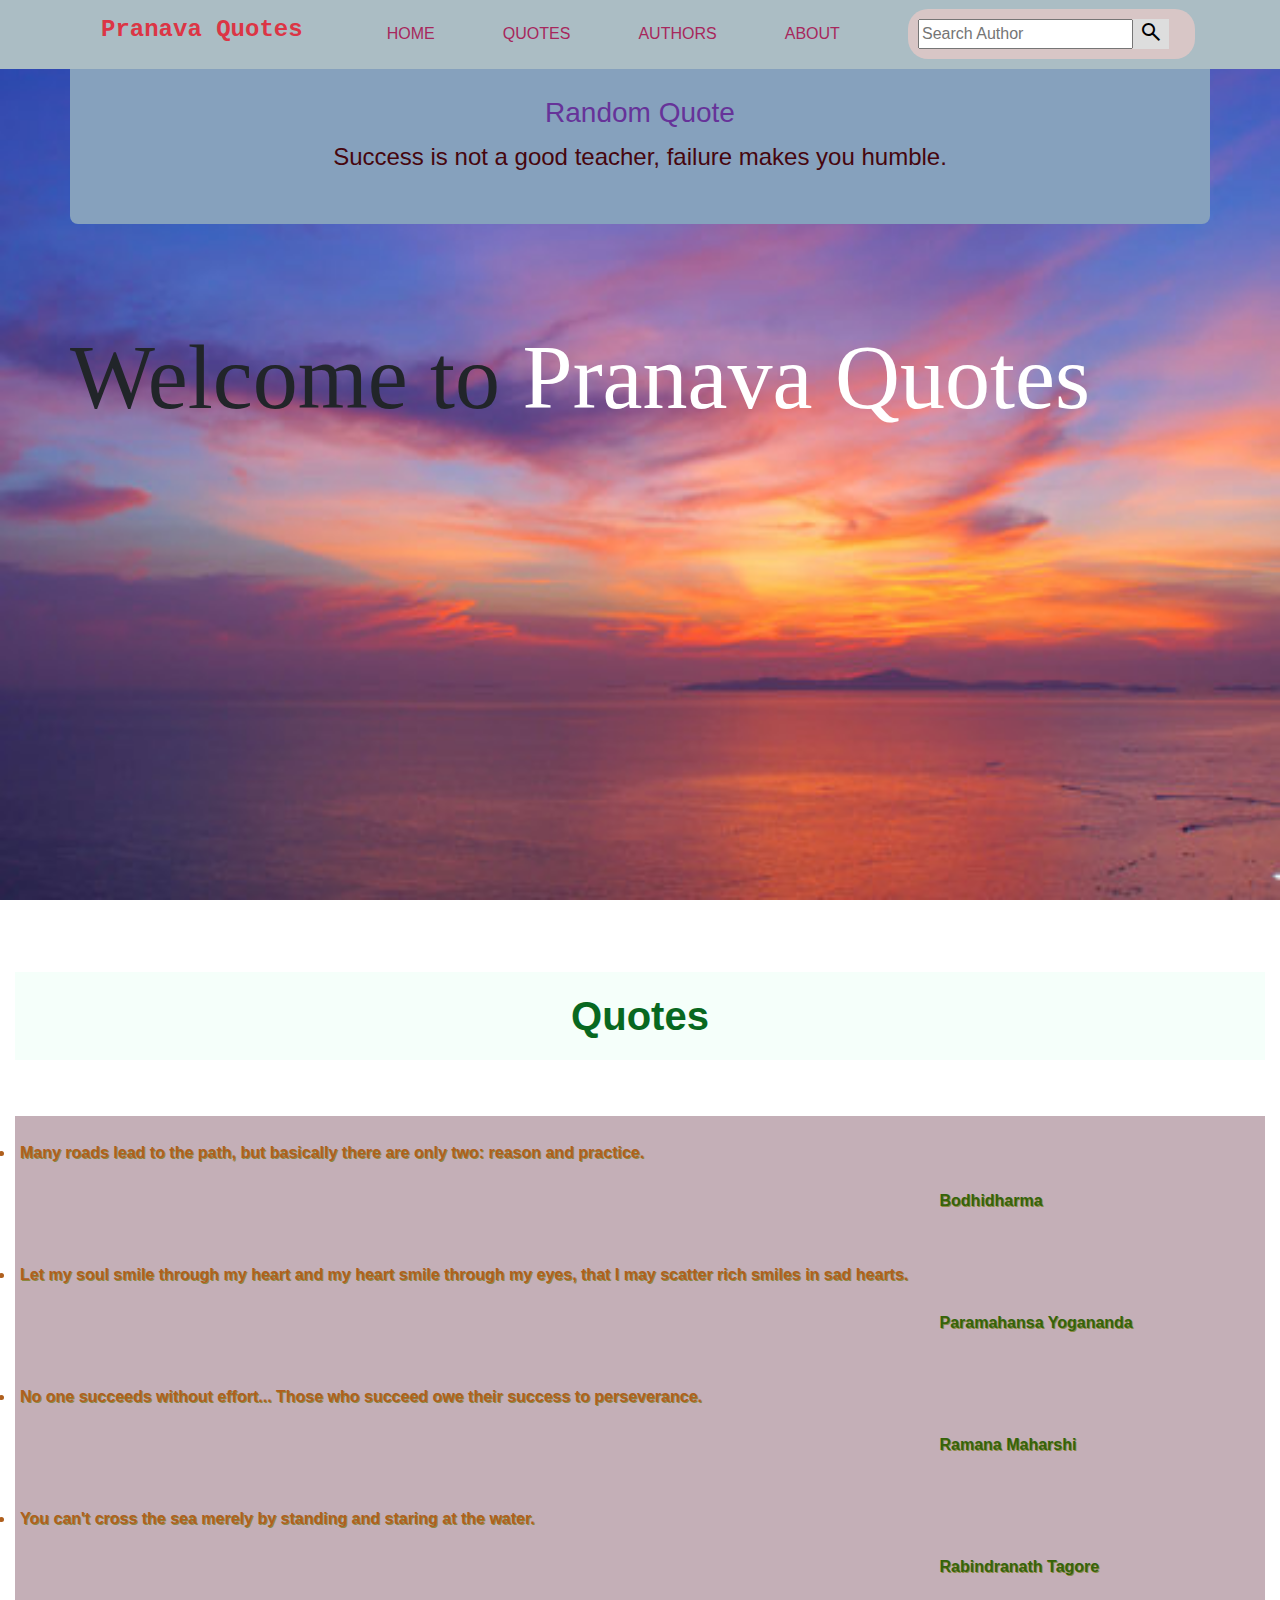
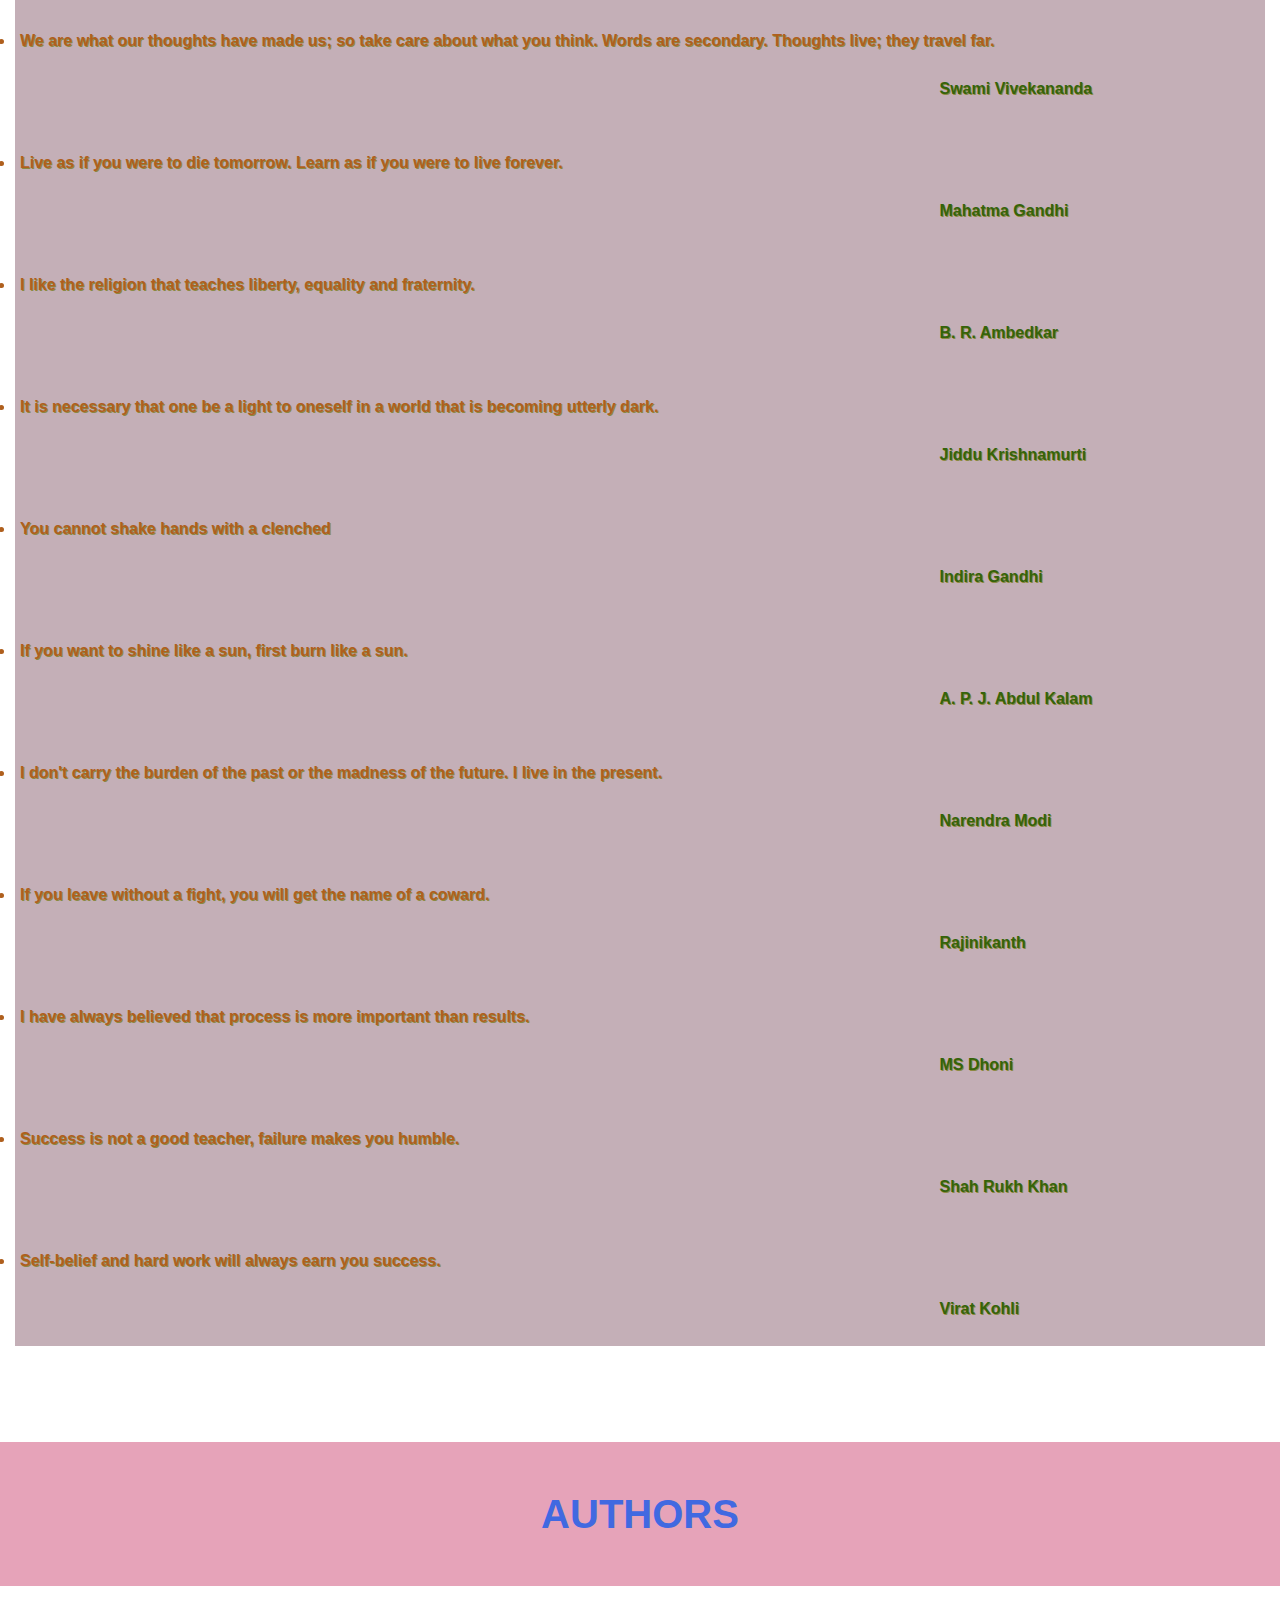
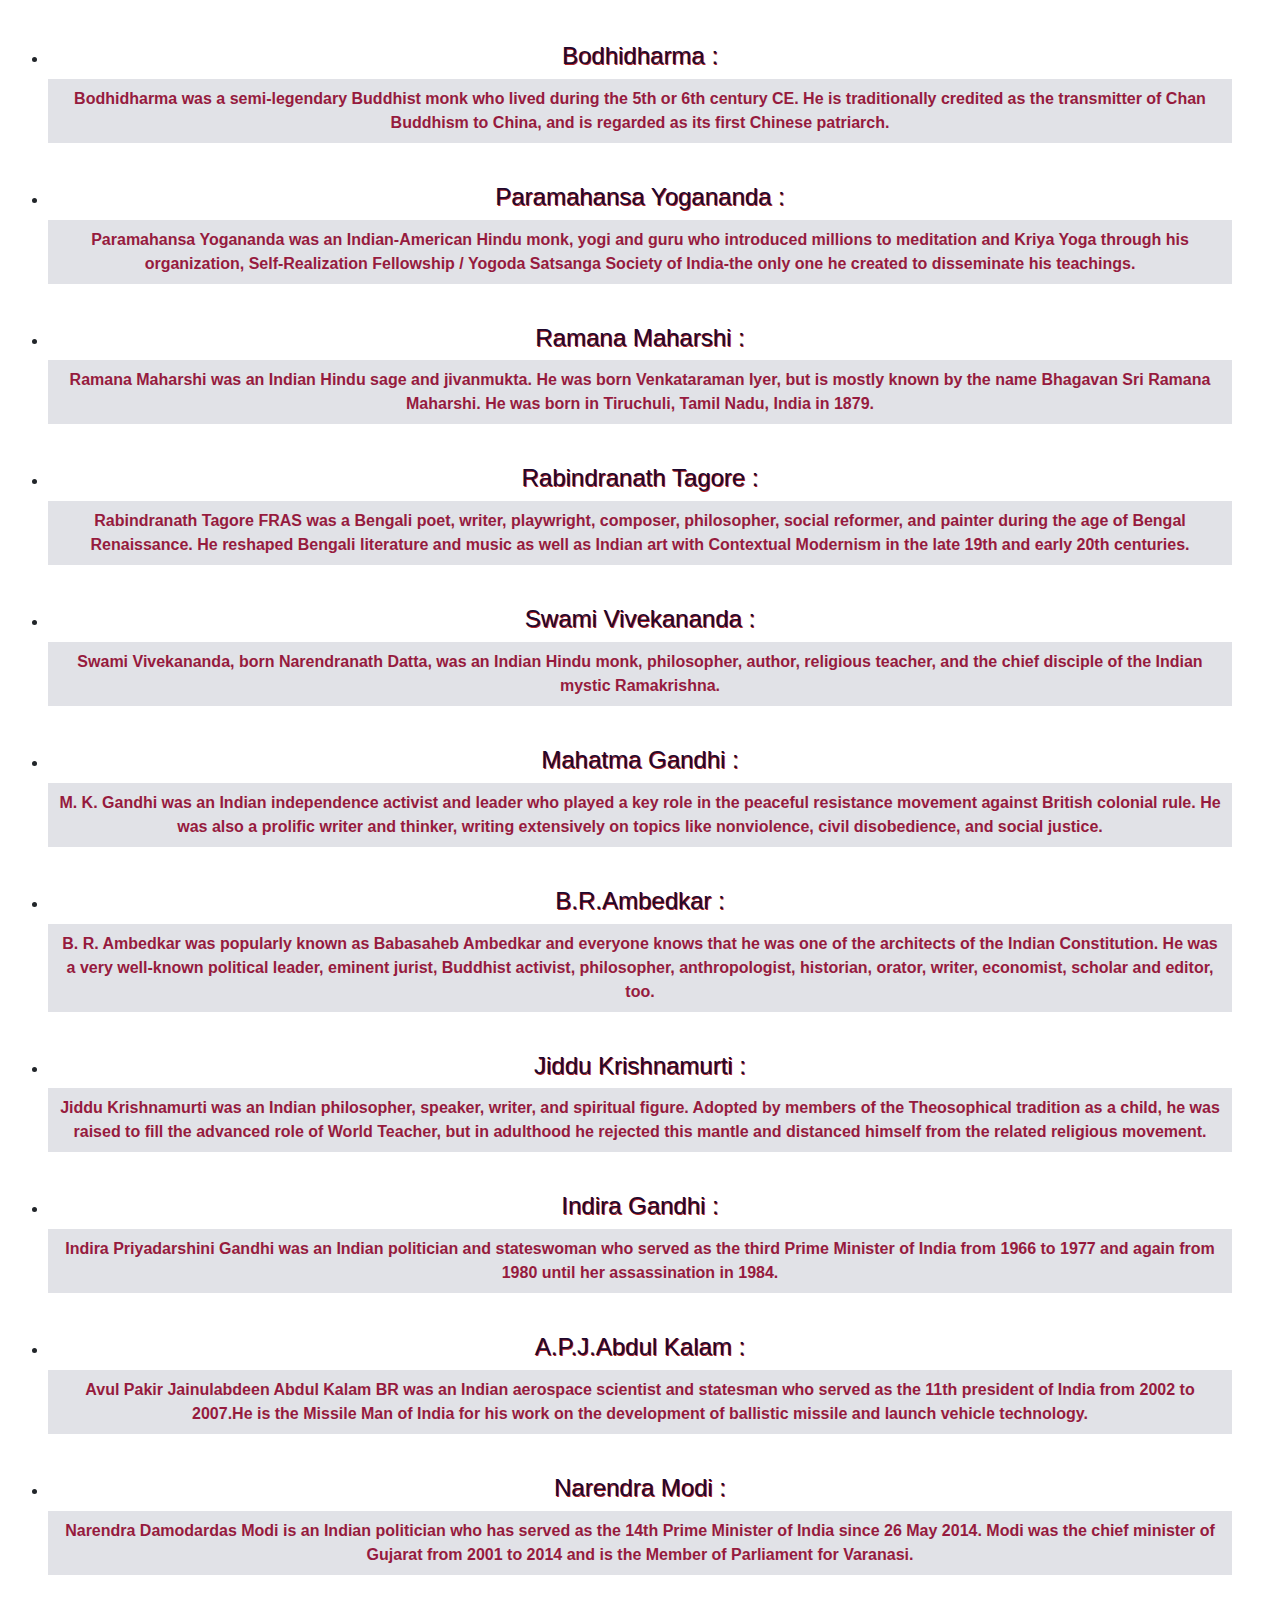
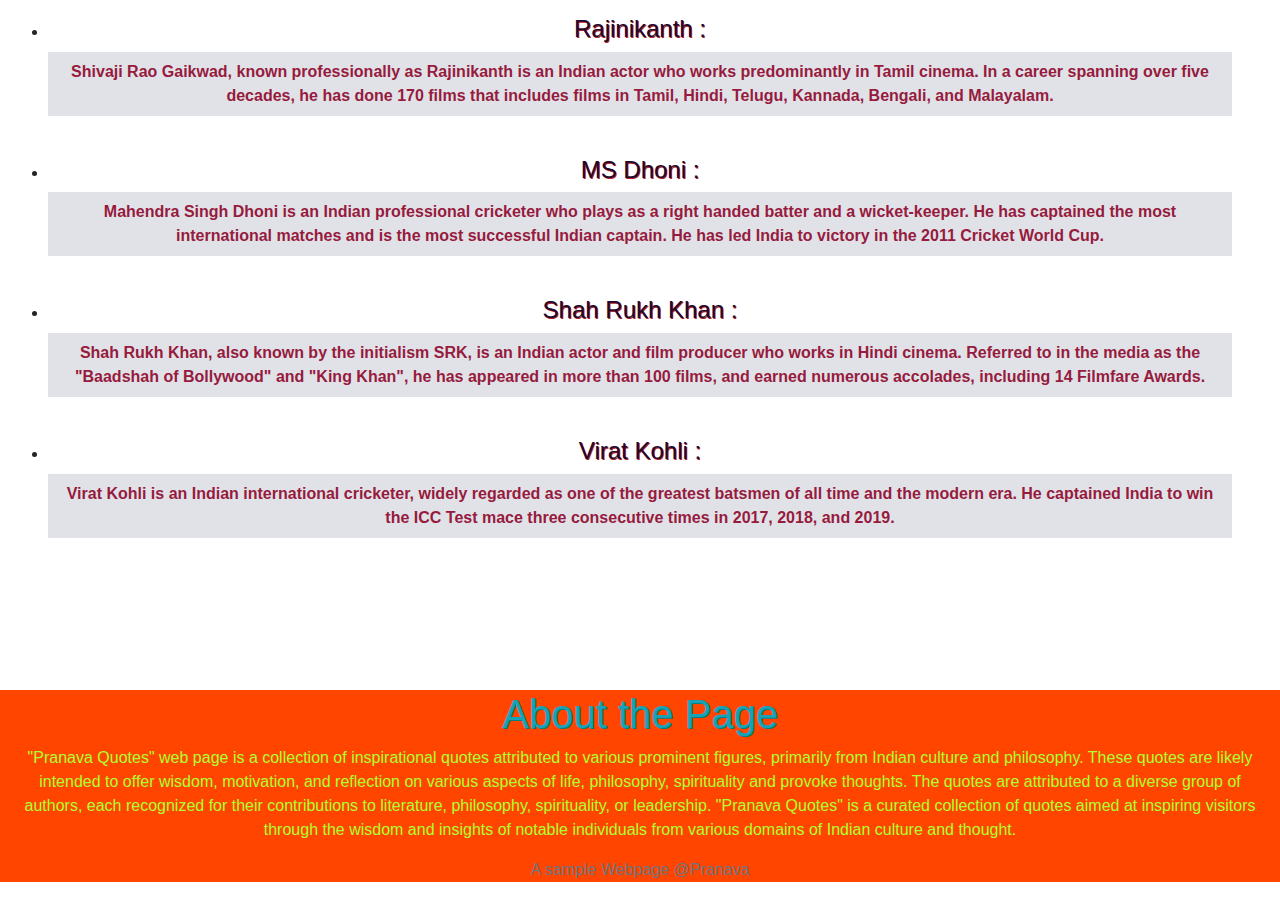
==== index.html @ 8353a924 "Add files via upload" ====
<!doctype html>
<html lang="en">
  <head>
    <title>Pranava Quote</title>
    <meta charset="utf-8">
    <meta name="viewport" content="width=device-width, initial-scale=1, shrink-to-fit=no">
    <link rel="stylesheet" href="https://stackpath.bootstrapcdn.com/bootstrap/4.3.1/css/bootstrap.min.css" integrity="sha384-ggOyR0iXCbMQv3Xipma34MD+dH/1fQ784/j6cY/iJTQUOhcWr7x9JvoRxT2MZw1T" crossorigin="anonymous">
    <script src="https://code.jquery.com/jquery-3.3.1.slim.min.js" integrity="sha384-q8i/X+965DzO0rT7abK41JStQIAqVgRVzpbzo5smXKp4YfRvH+8abtTE1Pi6jizo" crossorigin="anonymous"></script>
    <script src="https://cdnjs.cloudflare.com/ajax/libs/popper.js/1.14.7/umd/popper.min.js" integrity="sha384-UO2eT0CpHqdSJQ6hJty5KVphtPhzWj9WO1clHTMGa3JDZwrnQq4sF86dIHNDz0W1" crossorigin="anonymous"></script>
    <script src="https://stackpath.bootstrapcdn.com/bootstrap/4.3.1/js/bootstrap.min.js" integrity="sha384-JjSmVgyd0p3pXB1rRibZUAYoIIy6OrQ6VrjIEaFf/nJGzIxFDsf4x0xIM+B07jRM" crossorigin="anonymous"></script>
    <link rel="stylesheet" href="Quote.css">
    <link rel="stylesheet" href="https://fonts.googleapis.com/css2?family=Material+Symbols+Outlined:opsz,wght,FILL,GRAD@24,400,0,0" />
  </head>
  <body>
    <style>
      .highlight {
          background-color: yellow; 
      }
  </style>
    <nav class="navbar fixed-top" style="width: 100%; background-color: rgb(171, 189, 196);">
      <div class="container">
        <a href="http://127.0.0.1:5500/Pranava%20Quotes/Pranava%20Quote.html" class=" navbar text-danger font-weight-bolder h4" , style="font-family: monospace;"> Pranava Quotes</a>
        <a href="#welcome" class="font-family:Bold " style="color: rgb(167, 39,92);"> HOME</a>
        <a href="#quotes" class="font-family: Bold" style="color: rgb(167, 39, 92);"> QUOTES</a>
        <a href="#aboutauthors"class="font-family: Bold" style="color: rgb(167, 39, 92);">AUTHORS</a>
        <a href="#aboutthepage" class="font-family: Bold" style="color: rgb(167, 39, 92);">ABOUT</a>
         <form action="http://127.0.0.1:5500/Pranava%20Quote.html" method="get">
          <div class="search">
            <input type="text"  placeholder="Search Author" name="query" id="searchbox" autocomplete="off">
          <button onclick="highlightSearch()" type="submit"><i class="fa fa-search"></i><span class="material-symbols-outlined">search</span></button>
          </div>
        </form>
      </div>
    </nav>
    <div class="grad" id="Homepage">
      <div class="container text-center py-5" id="randomQuote">
        <br><br>
        <h3>Random Quote</h3>
        <p id="quoteText"><span id="authorName"></span></p>
    </div>
    
        <div class="container" id="welcome">
            
            <div class="row">
              
           <h1  style="font-family: Georgia, 'Times New Roman', Times, serif; font-size: 90px;" > Welcome to <span>Pranava Quotes</span></h1>
        </div>
    </div>
    </div>
    <br>
    <div class="container-fluid py-5" id="quotes">
      <h1 class="quote font-weight-bold" style="text-align: center;" id="quote-bodhidharma"> Quotes</h1>
      <br><br>
      <li class="quotations" >Many roads lead to the path, but basically there are only two: reason and practice. <br><br>&emsp;&emsp;&emsp;<a href="https://en.wikipedia.org/wiki/Bodhidharma" class="Author" id="quote-paramahansa">Bodhidharma
      </a></li>
        <li class="quotations" id="quote-ramana">Let my soul smile through my heart and my heart smile through my eyes, that I may scatter rich smiles in sad hearts. <br><br>&emsp;&emsp;&emsp;<a href="https://en.wikipedia.org/wiki/Paramahansa_Yogananda" class="Author">Paramahansa Yogananda
        </a></li>
        <li class="quotations" id="quote-rabindranath"> No one succeeds without effort... Those who succeed owe their success to perseverance. <br><br>&emsp;&emsp;&emsp;<a href="https://en.wikipedia.org/wiki/Ramana_Maharshi" class="Author">Ramana Maharshi</a></li>
        <li class="quotations" id="quote-swami"> You can't cross the sea merely by standing and staring at the water.<br><br>&emsp;&emsp;&emsp;<a href="https://en.wikipedia.org/wiki/Rabindranath_Tagore" class="Author">Rabindranath Tagore
        </a></li>
        <li class="quotations" id="quote-mahatma">We are what our thoughts have made us; so take care about what you think. Words are secondary. 
          Thoughts live; they travel far. <br><br>&emsp;&emsp;&emsp;<a href="https://en.wikipedia.org/wiki/Swami_Vivekananda" class="Author">Swami Vivekananda</a></li>
        <li class="quotations" id="quote-br">Live as if you were to die tomorrow. Learn as if you were to live forever. <br><br>&emsp;&emsp;&emsp;<a href="https://en.wikipedia.org/wiki/Mahatma_Gandhi" class="Author">Mahatma Gandhi</a></li>
        <li class="quotations" id="quote-jiddu"> I like the religion that teaches liberty, equality and fraternity.<br><br>&emsp;&emsp;&emsp;<a href="https://en.wikipedia.org/wiki/B._R._Ambedkar" class="Author">B. R. Ambedkar</a></li>
        <li class="quotations" id="quote-indira">It is necessary that one be a light to oneself in a world that is becoming utterly dark. <br><br>&emsp;&emsp;&emsp;<a href="https://en.wikipedia.org/wiki/Jiddu_Krishnamurti" class="Author">Jiddu Krishnamurti
        </a></li>
        <li class="quotations" id="quote-apj"> You cannot shake hands with a clenched <br><br>&emsp;&emsp;&emsp;<a href="https://en.wikipedia.org/wiki/Indira_Gandhi" class="Author">Indira Gandhi</a></li>
        <li class="quotations" id="quote-narendra">If you want to shine like a sun, first burn like a sun. <br><br>&emsp;&emsp;&emsp;<a href="https://en.wikipedia.org/wiki/A._P._J._Abdul_Kalam" class="Author">A. P. J. Abdul Kalam</a></li>
        <li class="quotations" id="quote-rajini">I don't carry the burden of the past or the madness of the future. I live in the present. <br><br>&emsp;&emsp;&emsp;<a href="https://en.wikipedia.org/wiki/Narendra_Modi" class="Author">Narendra Modi</a></li>
        <li class="quotations" id="quote-mahendra"> If you leave without a fight, you will get the name of a coward. <br><br>&emsp;&emsp;&emsp;<a href="https://en.wikipedia.org/wiki/Rajinikanth" class="Author">Rajinikanth</a></li>
        <li class="quotations" id="quote-srk">I have always believed that process is more important than results. <br><br>&emsp;&emsp;&emsp;<a href="https://en.wikipedia.org/wiki/MS_Dhoni" class="Author">MS Dhoni</a></li>
        <li class="quotations" id="quote-virat">Success is not a good teacher, failure makes you humble. <br><br>&emsp;&emsp;&emsp;<a href="https://en.wikipedia.org/wiki/Shah_Rukh_Khan" class="Author">Shah Rukh Khan
        </a></li>
        <li class="quotations">Self-belief and hard work will always earn you success. <br><br>&emsp;&emsp;&emsp;<a href="https://en.wikipedia.org/wiki/Virat_Kohli" class="Author">Virat Kohli
        </a></li> 
      </div>
        <div class="aboutauthor py-5" style="text-align: center;" id="aboutauthors">
          <h1 class="font-weight-bold p-5" style="font-family: 'Lucida Sans', 'Lucida Sans Regular', 'Lucida Grande', 'Lucida Sans Unicode', Geneva, Verdana, sans-serif; background-color: rgb(230, 163, 185); color:royalblue;" id="quote-aboutbodhidharma"> AUTHORS</h1>
          
          <ul class="p-5">
            
            <li>
              <h4><a href="https://en.wikipedia.org/wiki/Bodhidharma" >Bodhidharma :
            </a></h4>
           
            <p id="quote-yogananda">
              Bodhidharma was a semi-legendary Buddhist monk who lived during the 5th or 6th century CE. He is traditionally credited as the transmitter of Chan Buddhism to China, and is regarded as its first Chinese patriarch.
            </p>
          </li><br>
            <li><h4><a href="https://en.wikipedia.org/wiki/Paramahansa_Yogananda" >Paramahansa Yogananda :
            </a></h4>
          <p id="quote-maharshi">Paramahansa Yogananda was an Indian-American Hindu monk, yogi and guru who introduced millions to meditation and Kriya Yoga through his organization, Self-Realization Fellowship / Yogoda Satsanga Society of India-the only one he created to disseminate his teachings.</p></li><br>
            <li><H4><a href="https://en.wikipedia.org/wiki/Ramana_Maharshi">Ramana Maharshi :</a></H4>
            <p id="quote-tagore">Ramana Maharshi was an Indian Hindu sage and jivanmukta. He was born Venkataraman Iyer, but is mostly known by the name Bhagavan Sri Ramana Maharshi. He was born in Tiruchuli, Tamil Nadu, India in 1879.</p></li><br>
            <li><h4><a href="https://en.wikipedia.org/wiki/Rabindranath_Tagore" >Rabindranath Tagore :</a></h4>
            <p id="quote-vivekananda">Rabindranath Tagore FRAS was a Bengali poet, writer, playwright, composer, philosopher, social reformer, and painter during the age of Bengal Renaissance. He reshaped Bengali literature and music as well as Indian art with Contextual Modernism in the late 19th and early 20th centuries.</p></li><br>
            <li><h4><a href="https://en.wikipedia.org/wiki/Swami_Vivekananda" >Swami Vivekananda :</a></h4>
            <p id="quote-mkgandhi">Swami Vivekananda, born Narendranath Datta, was an Indian Hindu monk, philosopher, author, religious teacher, and the chief disciple of the Indian mystic Ramakrishna.</p></li><br>
            <li><h4><a href="https://en.wikipedia.org/wiki/Mahatma_Gandhi">Mahatma Gandhi :</a></h4>
              <p id="quote-ambedkar">M. K. Gandhi was an Indian independence activist and leader who played a key role in the peaceful resistance movement against British colonial rule. He was also a prolific writer and thinker, writing extensively on topics like nonviolence, civil disobedience, and social justice.</p></li><br>
            <li><h4><a href="https://en.wikipedia.org/wiki/B._R._Ambedkar" >B.R.Ambedkar :</a></h4>
              <p id="quote-krishnamurti">B. R. Ambedkar was popularly known as Babasaheb Ambedkar and everyone knows that he was one of the architects of the Indian Constitution. He was a very well-known political leader, eminent jurist, Buddhist activist, philosopher, anthropologist, historian, orator, writer, economist, scholar and editor, too.</p></li><br>
            <li><h4><a href="https://en.wikipedia.org/wiki/Jiddu_Krishnamurti">Jiddu Krishnamurti :</a></h4>
              <p id="quote-priyadarshini">Jiddu Krishnamurti was an Indian philosopher, speaker, writer, and spiritual figure. Adopted by members of the Theosophical tradition as a child, he was raised to fill the advanced role of World Teacher, but in adulthood he rejected this mantle and distanced himself from the related religious movement.</p></li><br>
            <li><h4><a href="https://en.wikipedia.org/wiki/Indira_Gandhi">Indira Gandhi :</a></h4>
              <p id="quote-abdulkalam">Indira Priyadarshini Gandhi was an Indian politician and stateswoman who served as the third Prime Minister of India from 1966 to 1977 and again from 1980 until her assassination in 1984.</p></li><br>
            <li><h4><a href="https://en.wikipedia.org/wiki/A._P._J._Abdul_Kalam">A.P.J.Abdul Kalam :</a></h4>
              <p id="quote-modi">Avul Pakir Jainulabdeen Abdul Kalam BR was an Indian aerospace scientist and statesman who served as the 11th president of India from 2002 to 2007.He is the Missile Man of India for his work on the development of ballistic missile and launch vehicle technology.</p></li><br>
              <li><h4><a href="https://en.wikipedia.org/wiki/Narendra_Modi">Narendra Modi :</a></h4>
                <p id="quote-rajinikanth">Narendra Damodardas Modi is an Indian politician who has served as the 14th Prime Minister of India since 26 May 2014. Modi was the chief minister of Gujarat from 2001 to 2014 and is the Member of Parliament for Varanasi.</p></li><br>
              <li><h4><a href="https://en.wikipedia.org/wiki/Rajinikanth">Rajinikanth :</a></h4>
                <p id="quote-dhoni">Shivaji Rao Gaikwad, known professionally as Rajinikanth is an Indian actor who works predominantly in Tamil cinema. In a career spanning over five decades, he has done 170 films that includes films in Tamil, Hindi, Telugu, Kannada, Bengali, and Malayalam. </p></li><br>
              <li><h4><a href="https://en.wikipedia.org/wiki/MS_Dhoni">MS Dhoni :</a></h4>
                <p id="quote-shahrukh">Mahendra Singh Dhoni is an Indian professional cricketer who plays as a right handed batter and a wicket-keeper. He has captained the most international matches and is the most successful Indian captain. He has led India to victory in the 2011 Cricket World Cup.</p></li><br>
              <li><h4><a href="https://en.wikipedia.org/wiki/Shah_Rukh_Khan">Shah Rukh Khan :</a></h4>
                <p id="quote-kohli">Shah Rukh Khan, also known by the initialism SRK, is an Indian actor and film producer who works in Hindi cinema. Referred to in the media as the "Baadshah of Bollywood" and "King Khan", he has appeared in more than 100 films, and earned numerous accolades, including 14 Filmfare Awards.</p></li><br>
              <li><h4><a href="https://en.wikipedia.org/wiki/Virat_Kohli">Virat Kohli :</a></h4>
                <p>Virat Kohli is an Indian international cricketer, widely regarded as one of the greatest batsmen of all time and the modern era. He captained India to win the ICC Test mace three consecutive times in 2017, 2018, and 2019.</p></li><br>
            </ul>
            </div>
            <div class="container-fluid text-center" style="background-color: orangered;" id="aboutthepage">
              <h1 class="text-info" style="text-shadow: 1px 1px teal;">About the Page</h1>
              <p style="color: greenyellow;">"Pranava Quotes" web page is a collection of inspirational quotes attributed to various prominent figures, primarily from Indian culture and philosophy. 
                These quotes are likely intended to offer wisdom, motivation, and reflection on various aspects of life, philosophy, spirituality and provoke thoughts.
                The quotes are attributed to a diverse group of authors, each recognized for their contributions to literature, philosophy, spirituality, or leadership.
                "Pranava Quotes" is a curated collection of quotes aimed at inspiring visitors through the wisdom and insights of notable individuals from various domains of Indian culture and thought.</p>
                <p class="text-muted">A sample Webpage @Pranava</p>
            </div>
            <script>
                  document.addEventListener('DOMContentLoaded', function() {
                      const form = document.querySelector('form');
                      form.addEventListener('submit', function(event) {
                          event.preventDefault();
                          const query = document.getElementById('searchbox').value.trim().toLowerCase();
                          const keywords = [
                              'bodhidharma',
                              'paramahansa',
                              'ramana',
                              'rabindranath',
                              'swami',
                              'mahatma',
                              'br',
                              'apj',
                              'abdulkalam',
                              'virat',
                              'kohli',
                              'jiddu',
                              'ambedkar',
                              'indira',
                              'narendra',
                              'modi',
                              'srk',
                              'rajini',
                              'shah rukh khan',
                              'rajinikanth',
                              'aboutbodhidharma',
                              'yogananda',
                              'maharshi',
                              'tagore',
                              'vivekananda',
                              'mkgandhi',
                              'dhoni',
                              'krishnamurti',
                              'priyadarshini',
                              'modi',
                              'shahrukh',
                              'rajinikanth'
                          ];
              
                          const elementId = `quote-${query.replace(/\s/g, '-')}`;
                          const element = document.getElementById(elementId);
                          
                          
                          if (element) {
                              element.scrollIntoView({ behavior: 'smooth' });
                              const highlightedElements = document.querySelectorAll('.highlight');
                          } else {
                              alert(`Quote for '${query}' not found.`);
                          }
                      });
              
                
                  const quotes = [
            {
                text: "Many roads lead to the path, but basically there are only two: reason and practice.",
                author: "Bodhidharma"
            },
            {
                text: "Let my soul smile through my heart and my heart smile through my eyes, that I may scatter rich smiles in sad hearts.",
                author: "Paramahansa Yogananda"
            },
            {
                text: "No one succeeds without effort... Those who succeed owe their success to perseverance.",
                author: "Ramana Maharshi"
            },
            {
                text: "You can't cross the sea merely by standing and staring at the water.",
                author: "Rabindranath Tagore"
            },
            {
                text: "We are what our thoughts have made us; so take care about what you think. Words are secondary. Thoughts live; they travel far.",
                author: "Swami Vivekananda"
            },
            {
                text: "Live as if you were to die tomorrow. Learn as if you were to live forever.",
                author: "Mahatma Gandhi"
            },
            {
                text: "I like the religion that teaches liberty, equality and fraternity.",
                author: "B. R. Ambedkar"
            },
            {
                text: "It is necessary that one be a light to oneself in a world that is becoming utterly dark.",
                author: "Jiddu Krishnamurti"
            },
            {
                text: "You cannot shake hands with a clenched fist.",
                author: "Indira Gandhi"
            },
            {
                text: "If you want to shine like a sun, first burn like a sun.",
                author: "A. P. J. Abdul Kalam"
            },
            {
                text: "I don't carry the burden of the past or the madness of the future. I live in the present.",
                author: "Rajinikanth"
            },
            {
                text: "I have always believed that process is more important than results.",
                author: "MS Dhoni"
            },
            {
                text: "Success is not a good teacher, failure makes you humble.",
                author: "Shah Rukh Khan"
            },
            {
                text: "Self-belief and hard work will always earn you success.",
                author: "Virat Kohli"
            }
         ];
         const randomIndex = Math.floor(Math.random() * quotes.length);
        const randomQuote = quotes[randomIndex];

        
        const quoteTextElement = document.getElementById('quoteText');
        const authorNameElement = document.getElementById('authorName');

        if (quoteTextElement && authorNameElement) {
            quoteTextElement.textContent = randomQuote.text;
            authorNameElement.textContent = `- ${randomQuote.author}`;
        }
    });


        </script>
       
              
            
  </body>
</html>
---- Quote.css ----
h1>span{
    color: white;

}
.row{
    width: 100%;
    position: absolute;
    padding-top: 100px;
    /* transform: translateY(-50%); */
    /* top: 50%;
    bottom: 50%; */
    text-align: center;
    

}
.grad{
    height: 100vh;
    background-image:url(Sunset.jpg);
    background-size:100% 100%;
    background-repeat: no-repeat;
    background-attachment: local;
}
.container a {
    float: left;
    display: block;
    text-align: center;

}
button {
    float: right;
    margin-right: 16px;
    background: #ddd;
    font-size: 10px;
    border: none;
    cursor: pointer;
  }
  .quote{
    font-family: Arial, Helvetica, sans-serif;
    color: rgb(8, 104, 32);
    background-color: mintcream;
    padding: 20px;

  }
  .quotations{
    color: rgb(175, 95, 29);
    padding-bottom: 25px;
    padding-left: 5px;
    position:static;
    width: 100%;
    font-family: Verdana, Geneva, Tahoma, sans-serif;
    font-size: medium;
    font-weight:bold;
    background-color: rgb(196, 175, 183);
    text-align:initial;
    padding-top: 25px;
    text-shadow:1px 1px #8a8941;
  }

  .Author{
 padding-left: 70%;
 padding-top: 5;
 font-weight: 700;
 color: rgb(53, 99, 10);
 /* text-shadow: #8a4141; */
  }
  .search{
    width: max-content;
    display: flex;
    align-items: center;
    border-radius: 20px;
    background:rgb(216, 198, 198);
    padding: 10px;
  }
  .aboutauthor a{
    padding: 10px;
    color:rgb(31, 9, 46);
    text-shadow: 1px 1px firebrick;

  }
  .aboutauthor p{
    font-family: Arial, Helvetica, sans-serif;
    /* font-size: small; */
    font-weight: bold;
    color: #961b3e;
    background-color: #E1E2E7;
    /* text-shadow: 0.5px 0.5px rgb(146, 115, 115); */
    padding: 8px;
  }
  #randomQuote {
    background-color: #86a1bd;
    /* opacity: 0.2;Light background color */
    /* padding-bottom: 50px; */
    border-radius: 8px;
    color: rebeccapurple;
     /* Shadow effectbox-shadow: 0 0 10px rgba(0, 0, 0, 0.1); */
    /* margin-bottom: 50px; Margin from top */
    text-align: center; /* Center align text */
}

#quoteText {
    font-size: 24px; /* Font size of the quote */
    line-height: 1.6; /* Line height for better readability */
    color: #46060e; /* Text color */
    margin: 0; /* Remove default margin */
}
#authorName{
  font-size: 24px; /* Font size of the quote */
    line-height: 1.2; /* Line height for better readability */
    color: #6fc41f; /* Text color */
    margin: 0; /
}
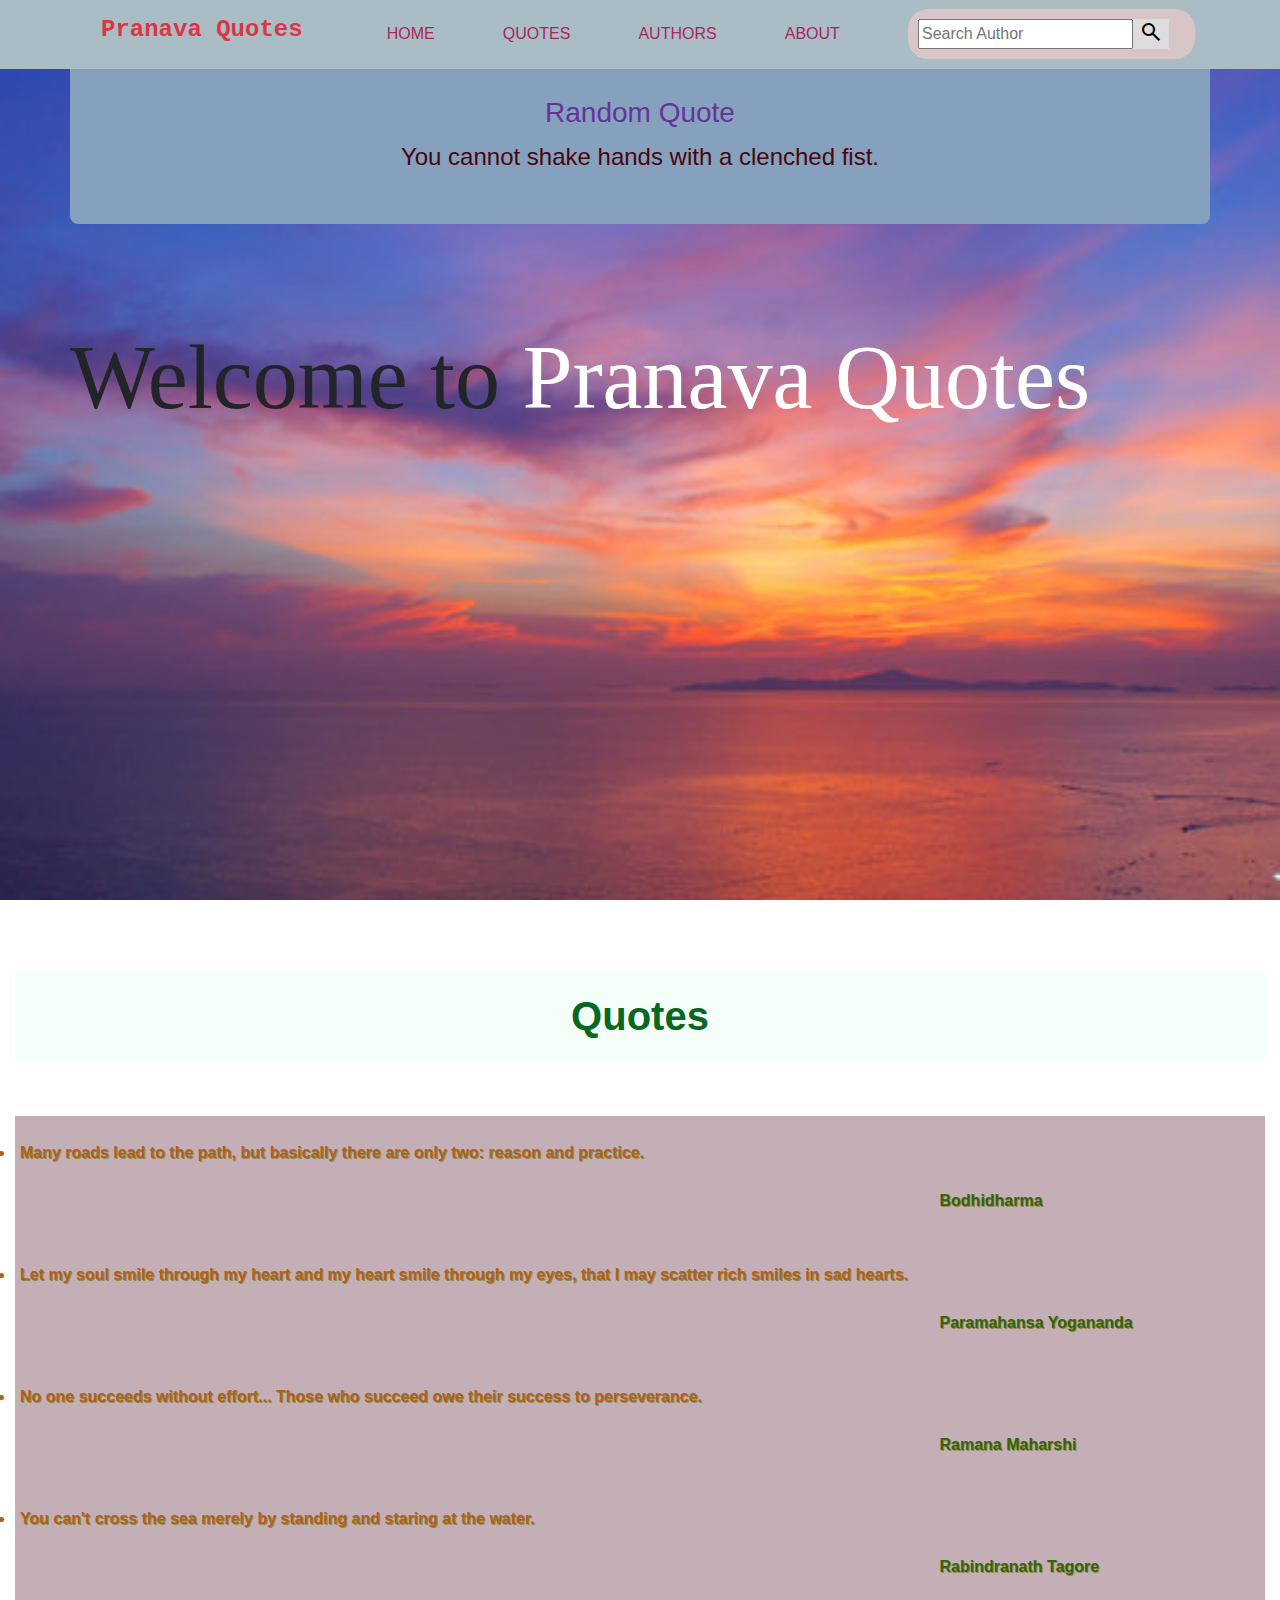
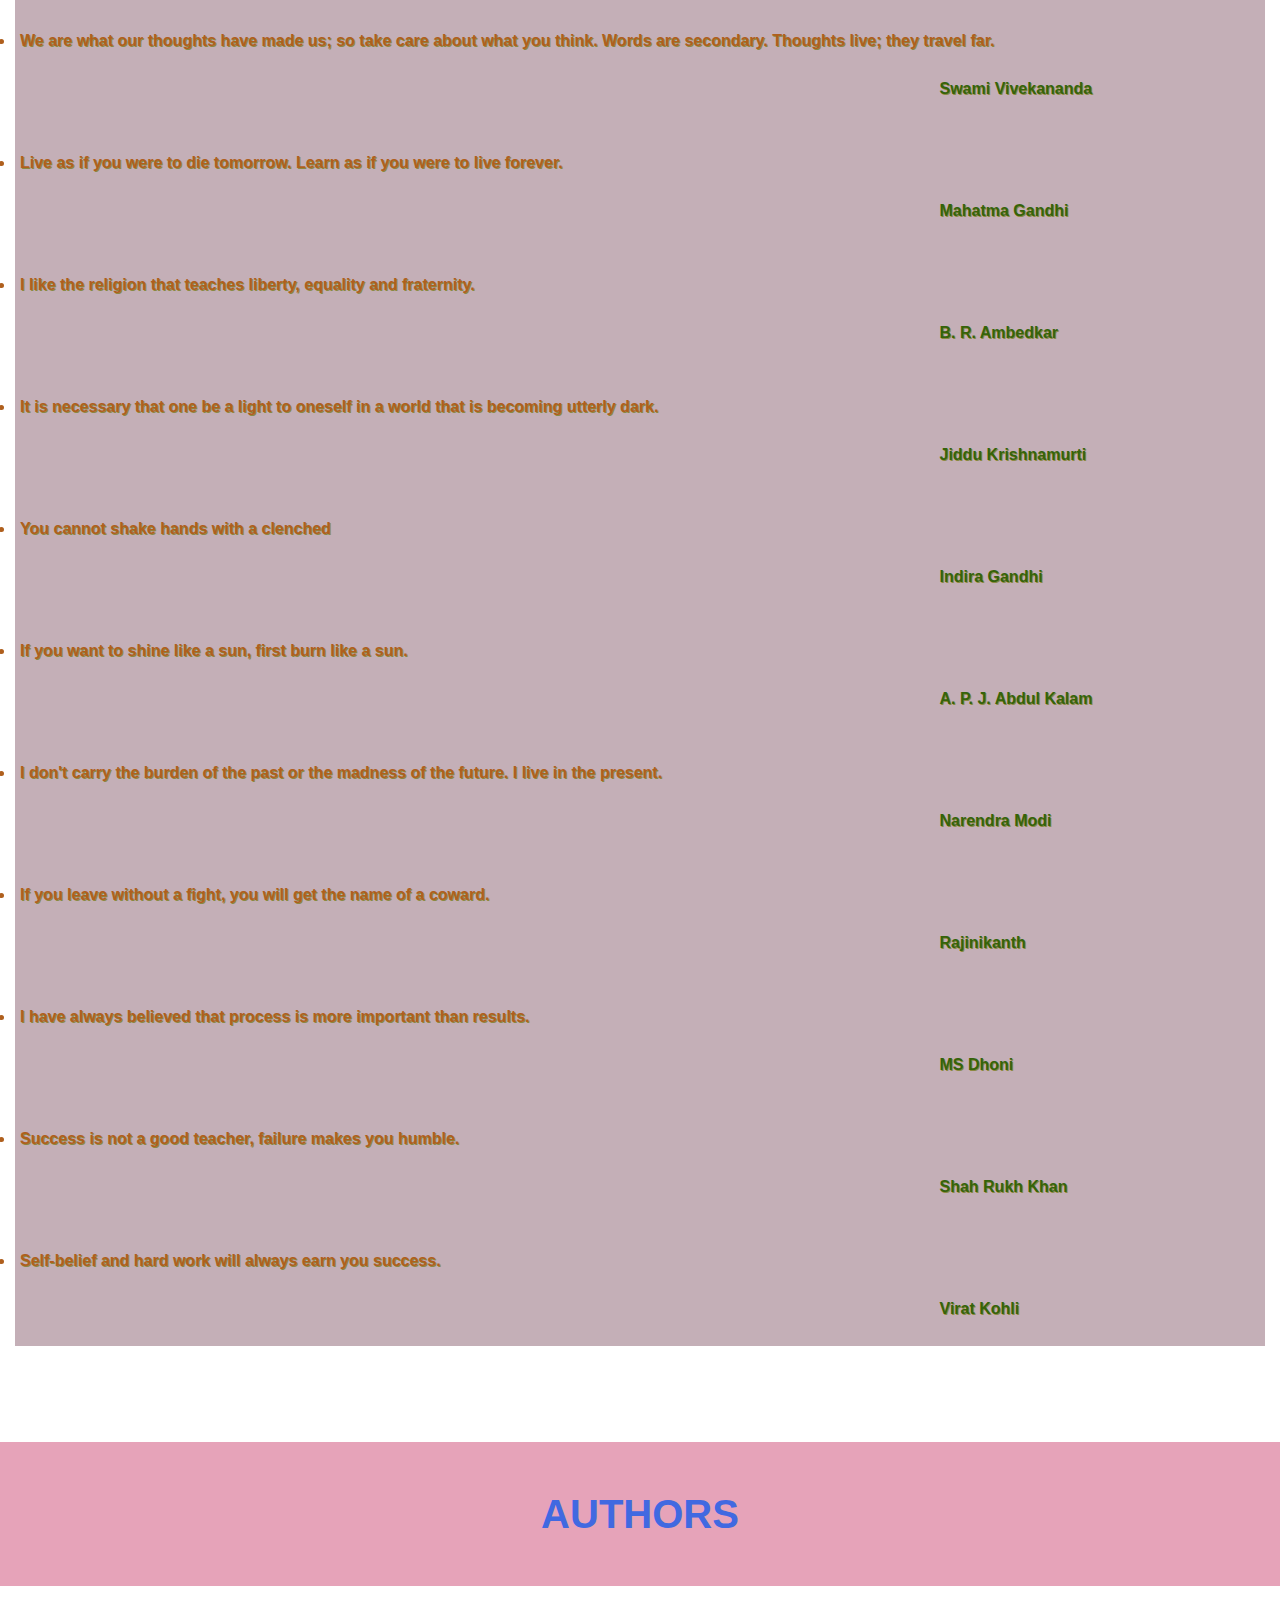
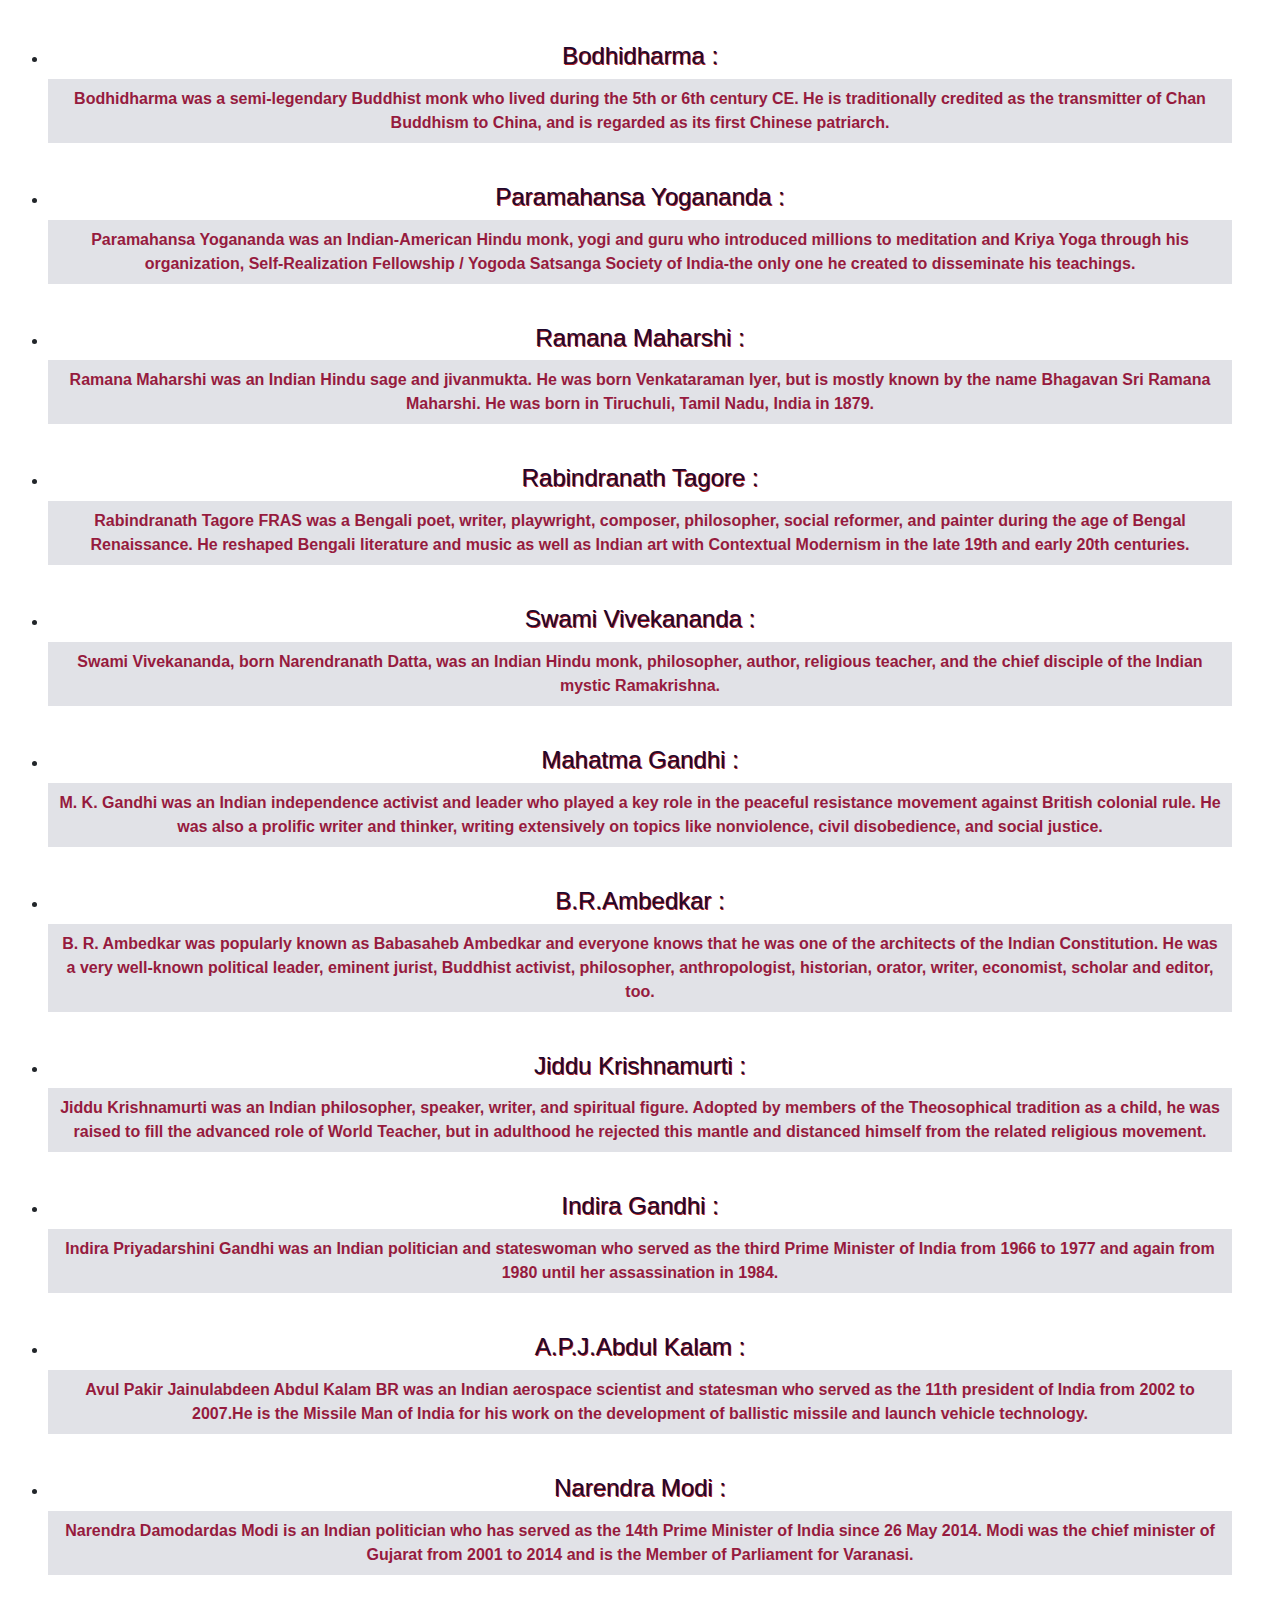
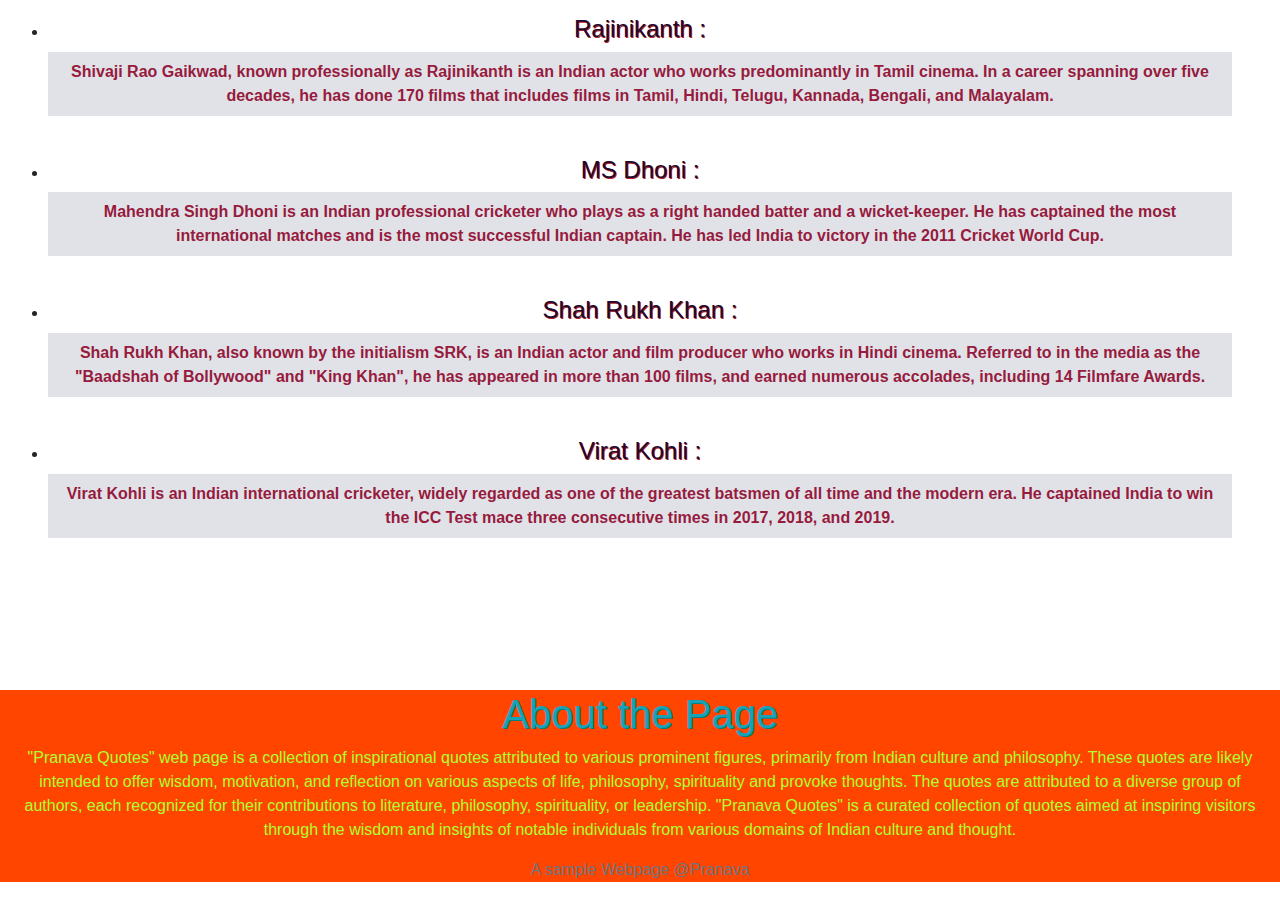
==== commit 78fca2ad: "Update index.html" ====
--- a/index.html
+++ b/index.html
@@ -19,8 +19,8 @@
   </style>
     <nav class="navbar fixed-top" style="width: 100%; background-color: rgb(171, 189, 196);">
       <div class="container">
-        <a href="http://127.0.0.1:5500/Pranava%20Quotes/Pranava%20Quote.html" class=" navbar text-danger font-weight-bolder h4" , style="font-family: monospace;"> Pranava Quotes</a>
-        <a href="#welcome" class="font-family:Bold " style="color: rgb(167, 39,92);"> HOME</a>
+        <a href="#welcome" class=" navbar text-danger font-weight-bolder h4" , style="font-family: monospace;"> Pranava Quotes</a>
+        <a href="#randomQuotes" class="font-family:Bold " style="color: rgb(167, 39,92);"> HOME</a>
         <a href="#quotes" class="font-family: Bold" style="color: rgb(167, 39, 92);"> QUOTES</a>
         <a href="#aboutauthors"class="font-family: Bold" style="color: rgb(167, 39, 92);">AUTHORS</a>
         <a href="#aboutthepage" class="font-family: Bold" style="color: rgb(167, 39, 92);">ABOUT</a>
@@ -257,4 +257,4 @@
               
             
   </body>
-</html>+</html>
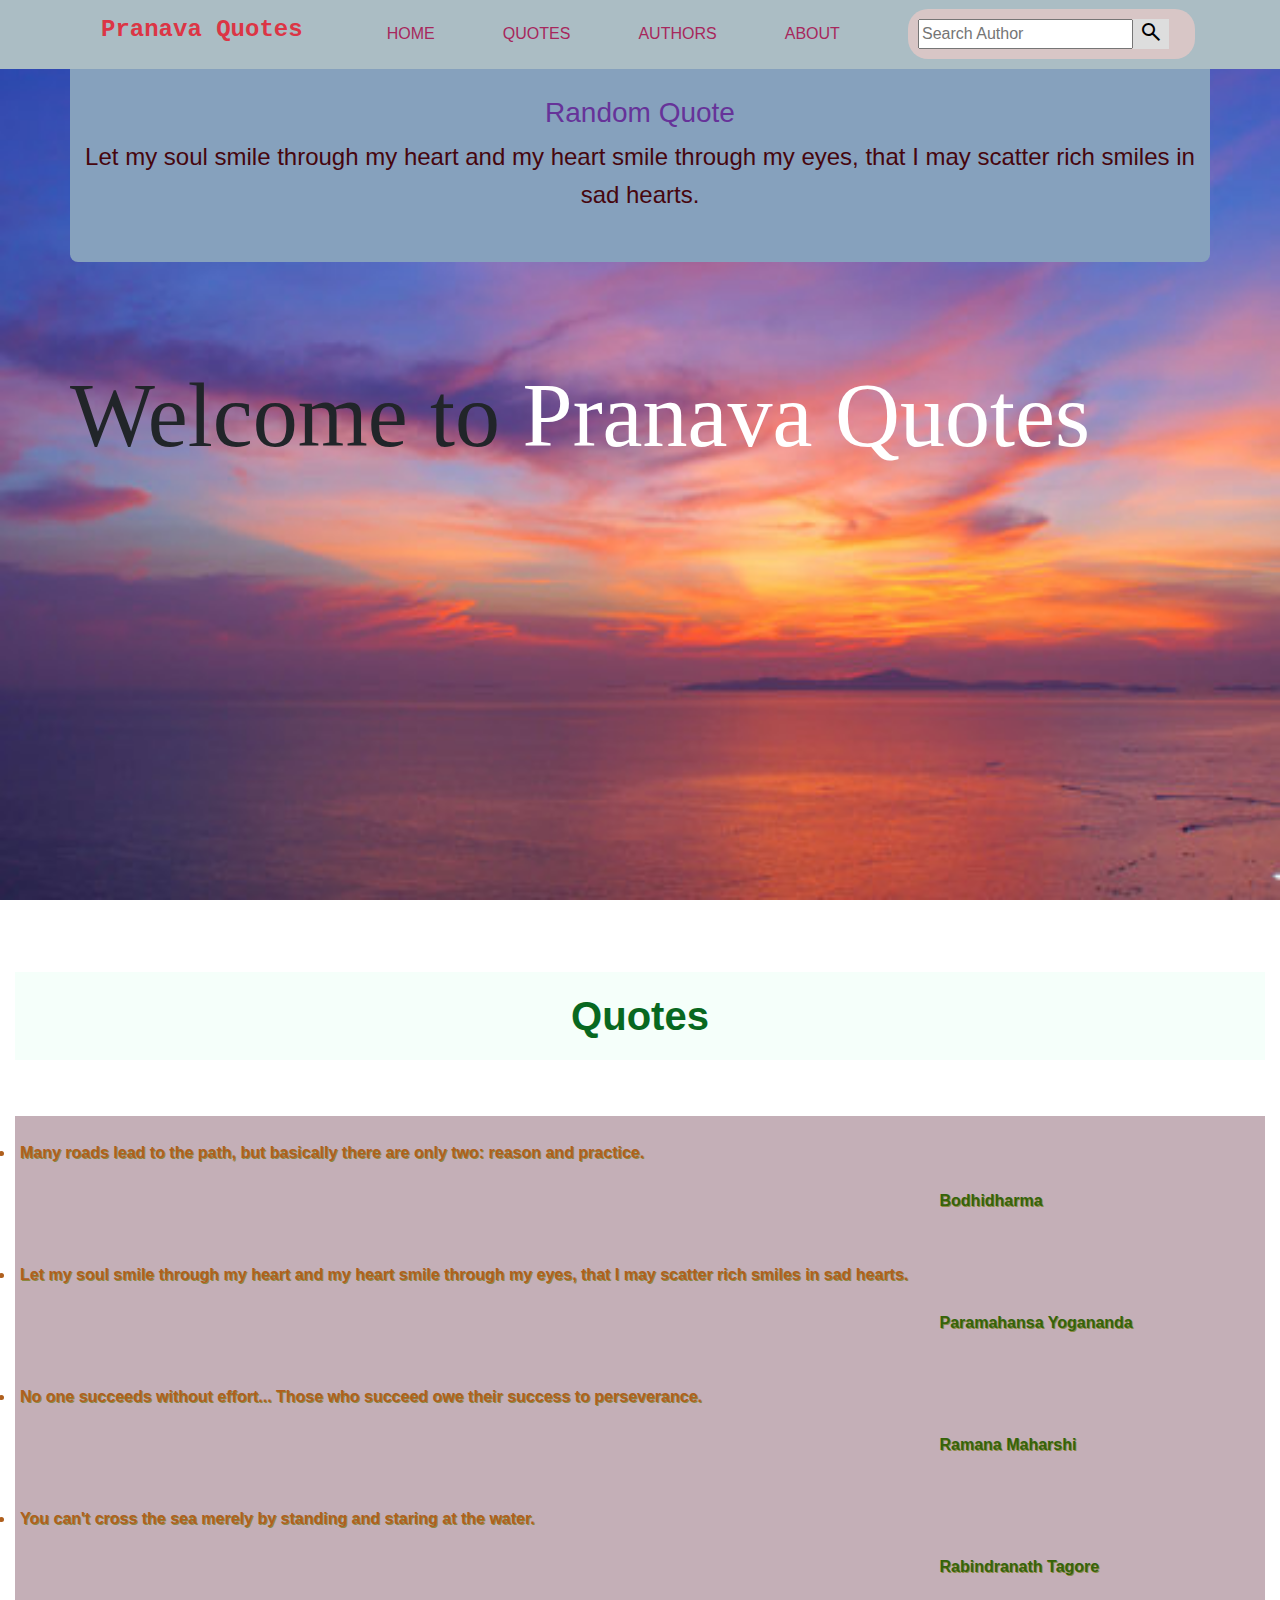
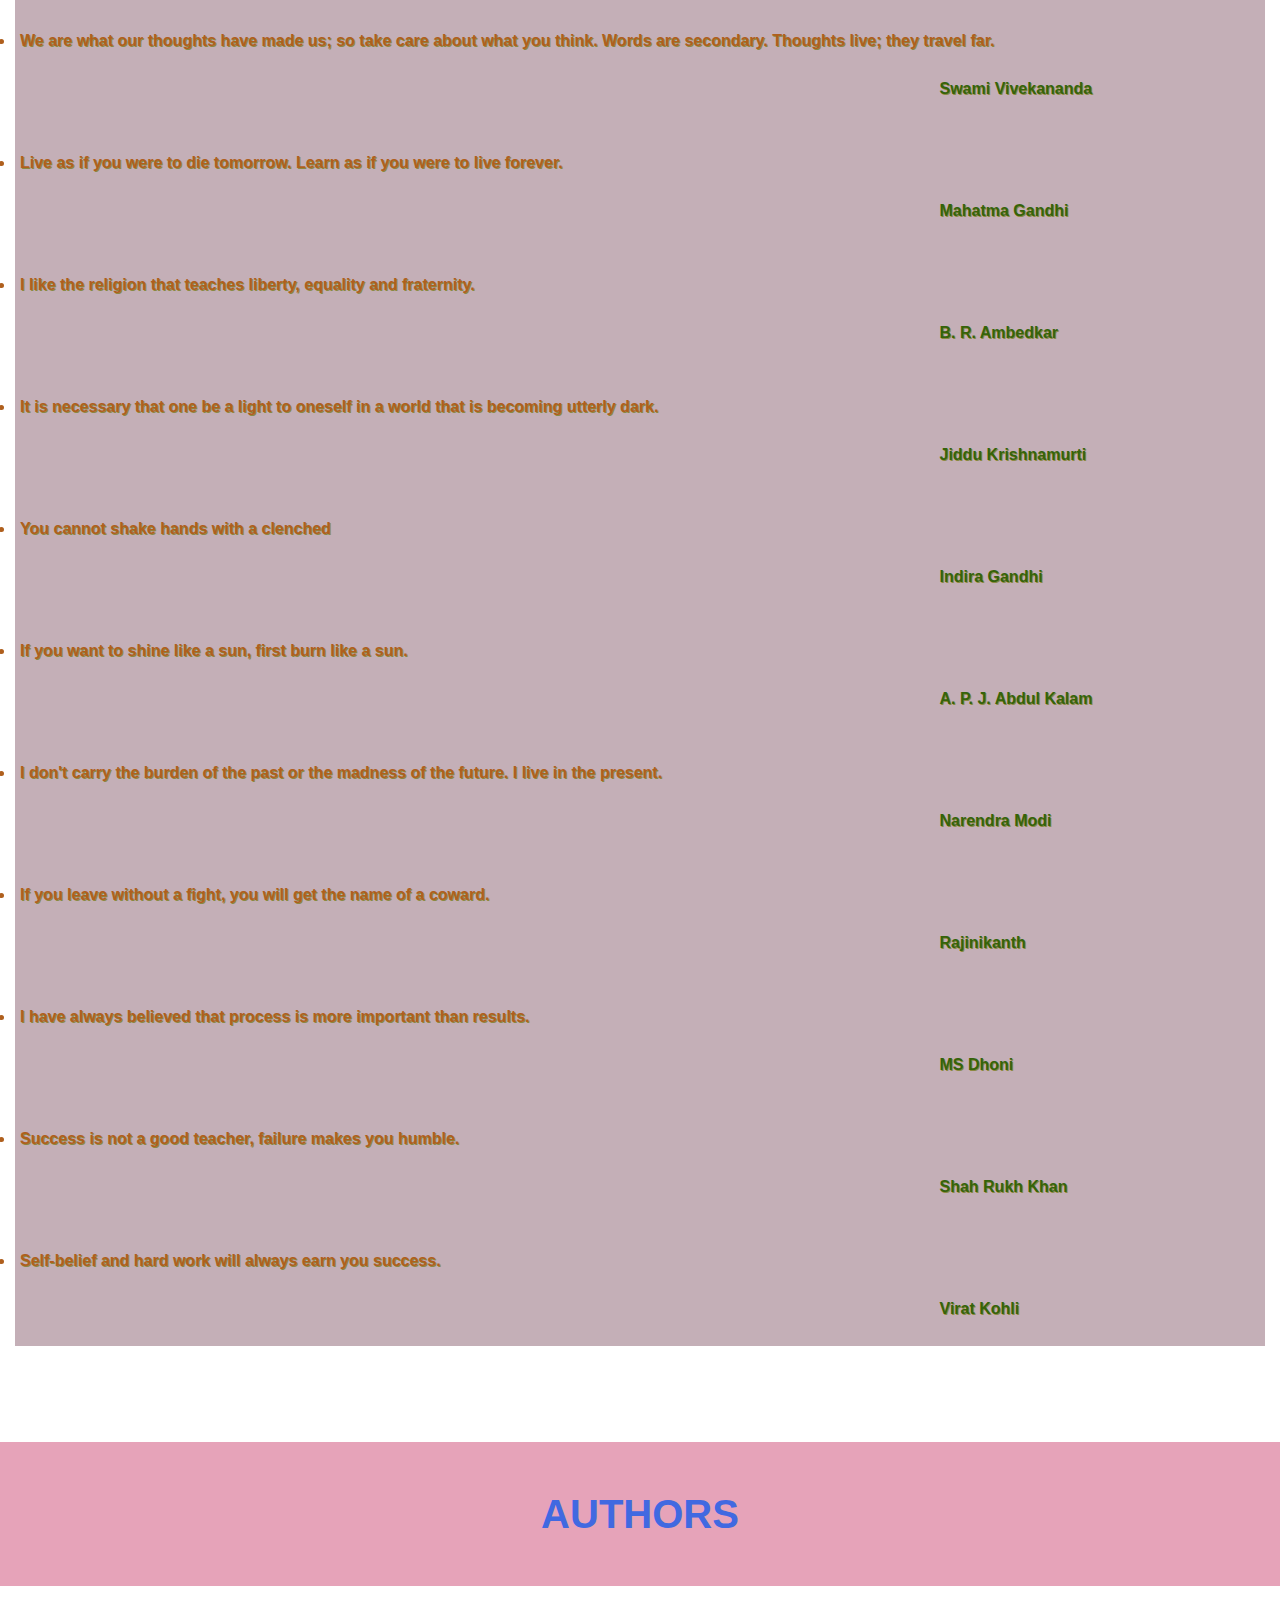
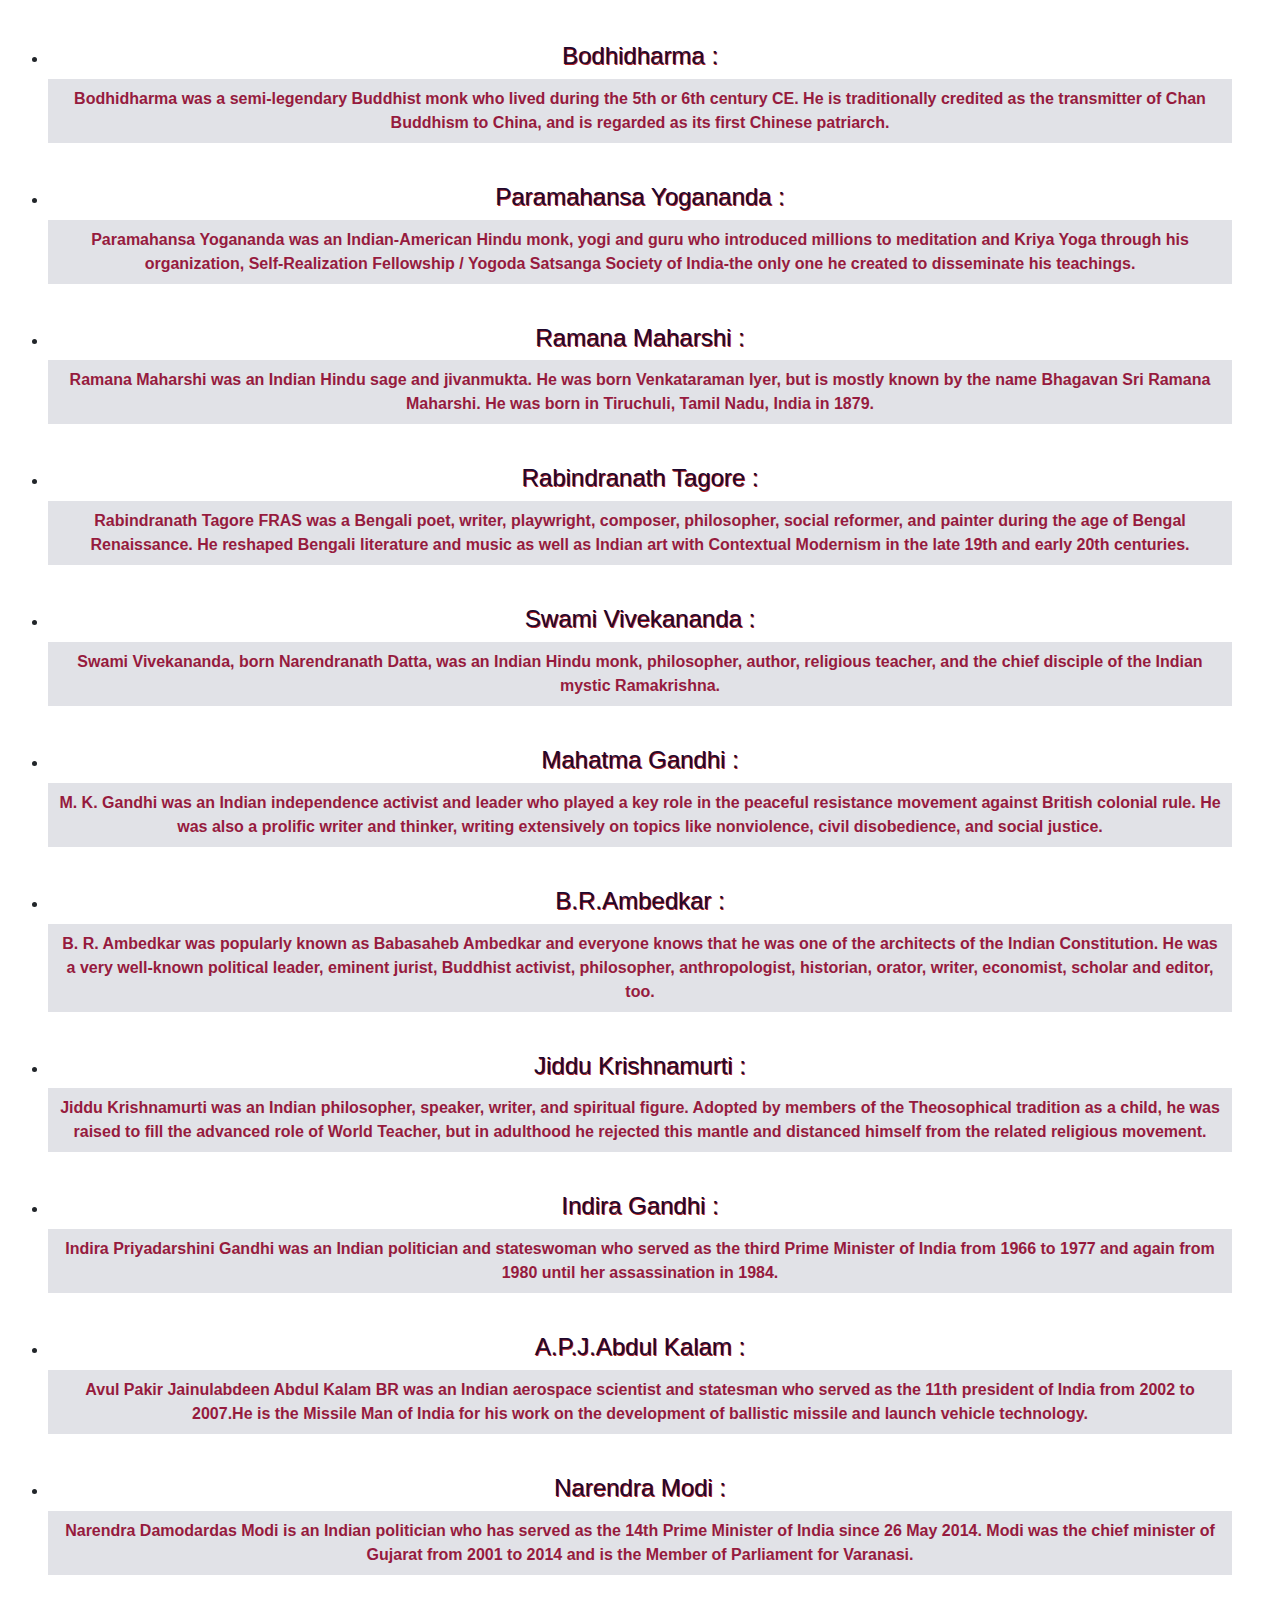
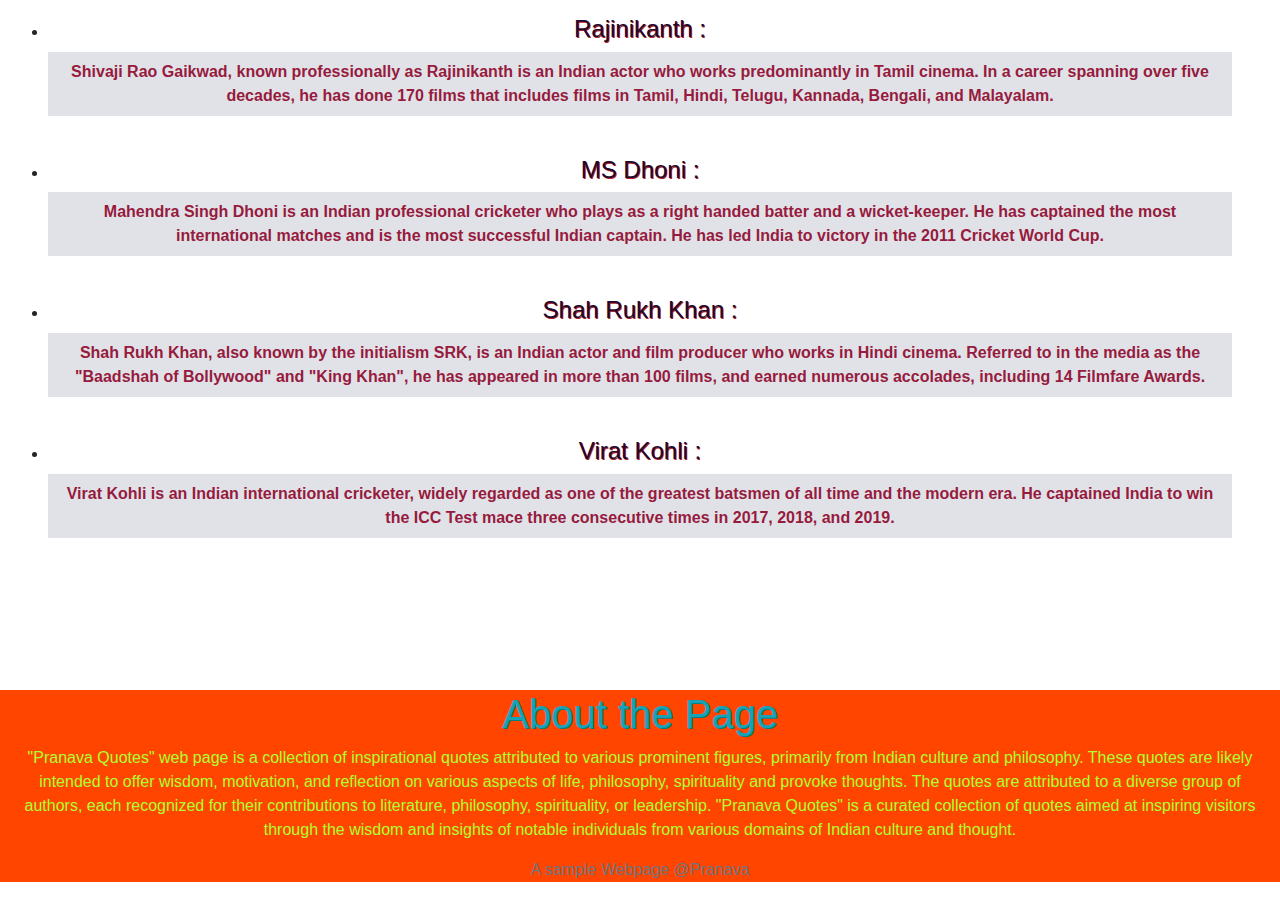
==== commit c8ed9acf: "Update index.html" ====
--- a/index.html
+++ b/index.html
@@ -19,8 +19,8 @@
   </style>
     <nav class="navbar fixed-top" style="width: 100%; background-color: rgb(171, 189, 196);">
       <div class="container">
-        <a href="#welcome" class=" navbar text-danger font-weight-bolder h4" , style="font-family: monospace;"> Pranava Quotes</a>
-        <a href="#randomQuotes" class="font-family:Bold " style="color: rgb(167, 39,92);"> HOME</a>
+        <a href="https://pranava921.github.io/Techplement/" class=" navbar text-danger font-weight-bolder h4" , style="font-family: monospace;"> Pranava Quotes</a>
+        <a href="#welcome" class="font-family:Bold " style="color: rgb(167, 39,92);"> HOME</a>
         <a href="#quotes" class="font-family: Bold" style="color: rgb(167, 39, 92);"> QUOTES</a>
         <a href="#aboutauthors"class="font-family: Bold" style="color: rgb(167, 39, 92);">AUTHORS</a>
         <a href="#aboutthepage" class="font-family: Bold" style="color: rgb(167, 39, 92);">ABOUT</a>
